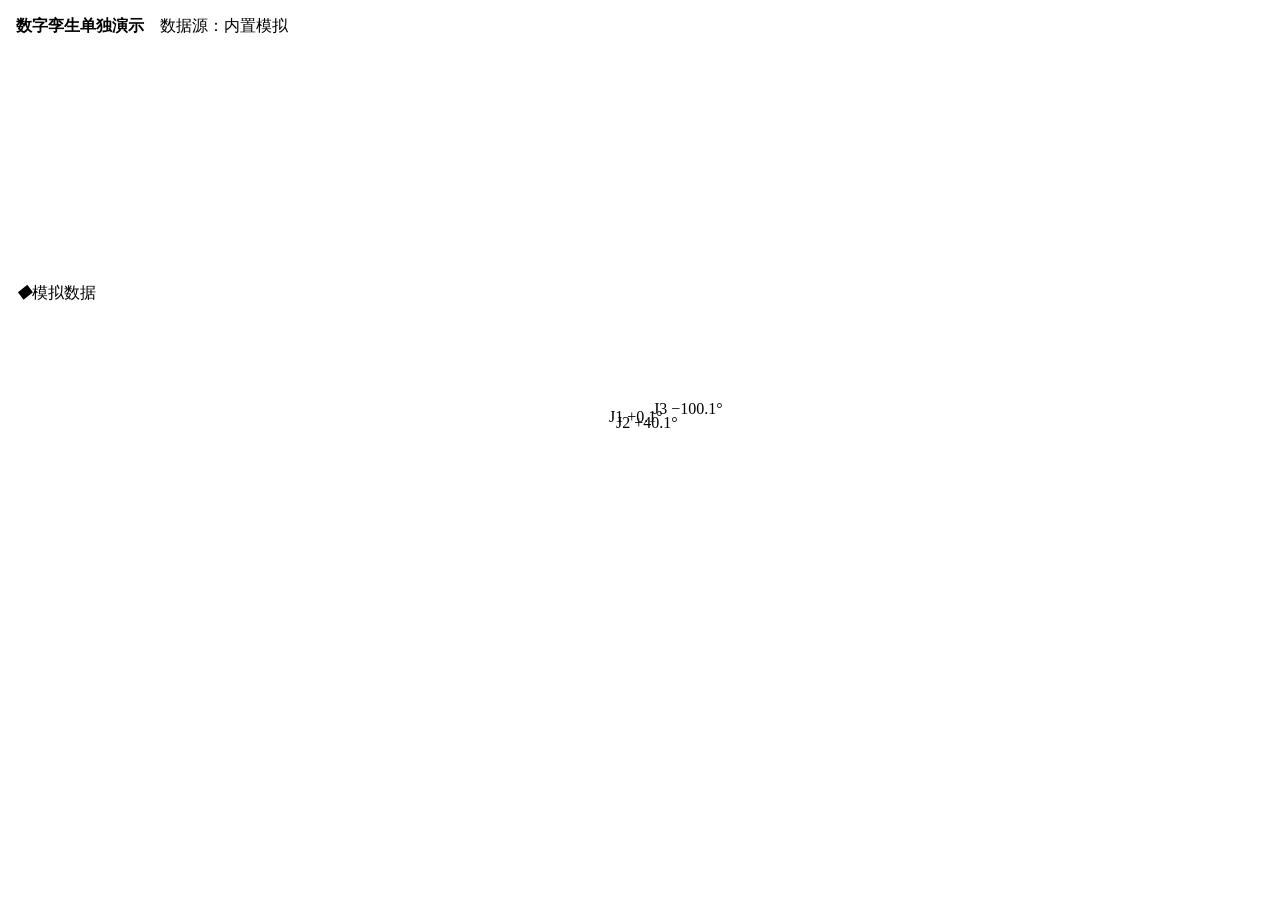
==== rearm/ui/static/modules/twin/demo.html @ 40a6928d "feat(panel): P0-1 机械臂 3D 数字孪生与可替换数据源层 - modules/twin：按 B601-DM 官方 URDF 参数建模（arm-config.js），纯函数正运动学（k" ====
<!doctype html>
<html lang="zh-CN">
<head>
<meta charset="utf-8">
<meta name="viewport" content="width=device-width, initial-scale=1">
<title>ReArm 数字孪生 · 单独演示</title>
<link rel="stylesheet" href="/static/tokens.css">
<link rel="stylesheet" href="/static/modules/twin/twin.css">
<style>
  html,body{height:100%;margin:0;background:var(--bg);color:var(--text);font-family:var(--sans)}
  body{display:grid;grid-template-rows:auto 1fr;gap:12px;padding:16px;box-sizing:border-box}
  header{display:flex;gap:16px;align-items:center;flex-wrap:wrap;color:var(--sub);font-size:var(--fs-md)}
  header b{color:var(--text)}
  label{display:flex;gap:8px;align-items:center;font-family:var(--mono)}
  #stage{border:1px solid var(--line);border-radius:var(--radius);background:var(--panel)}
</style>
</head>
<body>
<!-- 这个页面只加载孪生和数据源两个模块，不加载主面板，用来证明模块可以独立运行。
     ?source=sim（默认）用内置模拟数据；?source=manual 用下面的滑块；?source=device&device=ws://… 接下位机。 -->
<header>
  <b>数字孪生单独演示</b><span id="src"></span>
  <span id="sliders" hidden>
    <label>J1 <input type="range" id="q0" min="-90" max="90" value="0"></label>
    <label>J2 <input type="range" id="q1" min="0" max="110" value="40"></label>
    <label>J3 <input type="range" id="q2" min="-150" max="0" value="-100"></label>
  </span>
</header>
<div id="stage"></div>
<script type="module">
import { createTwin } from "./twin.js";
import { createSource } from "../datasource/index.js";
const params = new URLSearchParams(location.search), kind = params.get("source") || "sim";
const twin = await createTwin(document.getElementById("stage"), { forceFallback: params.get("render") === "2d" });
window.demo = { twin };
document.getElementById("src").textContent = "数据源：" + ({ sim: "内置模拟", manual: "手动滑块", device: "下位机 " + (params.get("device") || "") }[kind] || kind);
if (kind === "manual") {
  const sliders = document.getElementById("sliders"); sliders.hidden = false;
  const send = () => twin.update({ angles_deg: [0, 1, 2].map(i => Number(document.getElementById("q" + i).value)), mode: "sim", online: true, laser: false });
  sliders.oninput = send; send();
} else if (kind !== "none") {
  const source = createSource(kind, kind === "device" ? { url: params.get("device") } : {});
  source.subscribe(frame => twin.update(frame)); source.start(); window.demo.source = source;
}
</script>
</body>
</html>
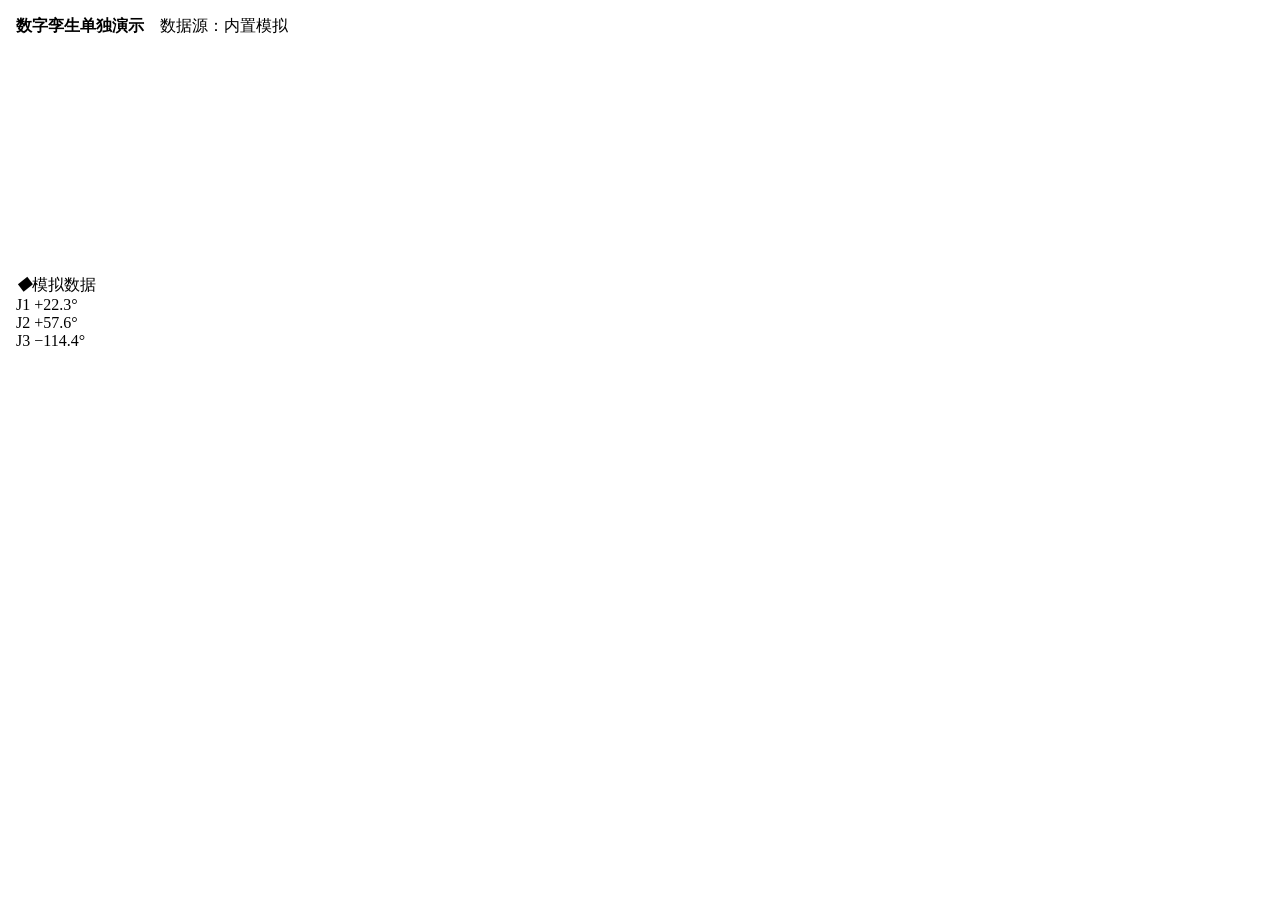
==== commit 66d40cf1: "feat(twin): 用官方 B601-DM 网格的压缩版作为模型外形，失败时退回简化外形 - scripts/build_twin_meshes.py：顶点聚类，43 万面 → 6.5 万面，1." ====
--- a/rearm/ui/static/modules/twin/demo.html
+++ b/rearm/ui/static/modules/twin/demo.html
@@ -31,7 +31,7 @@
 import { createTwin } from "./twin.js";
 import { createSource } from "../datasource/index.js";
 const params = new URLSearchParams(location.search), kind = params.get("source") || "sim";
-const twin = await createTwin(document.getElementById("stage"), { forceFallback: params.get("render") === "2d" });
+const twin = await createTwin(document.getElementById("stage"), { forceFallback: params.get("render") === "2d", skin: params.get("skin") !== "simple" });
 window.demo = { twin };
 document.getElementById("src").textContent = "数据源：" + ({ sim: "内置模拟", manual: "手动滑块", device: "下位机 " + (params.get("device") || "") }[kind] || kind);
 if (kind === "manual") {
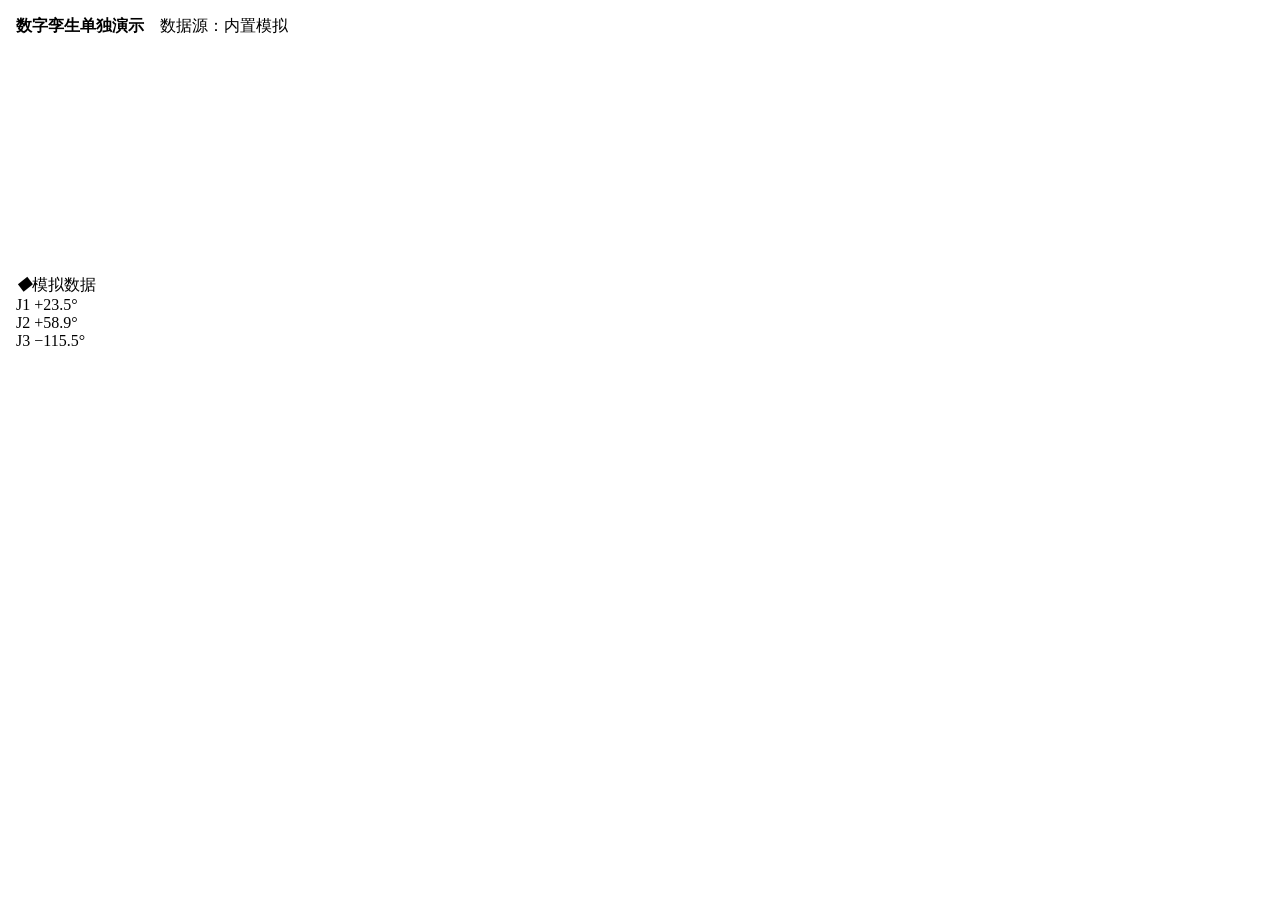
==== commit f5808911: "feat(arm): P0-1 机械臂参数单一来源与 6 轴正运动学入口 - modules/arm/arm-params.js：B601-DM 6 个关节、end_link、夹爪、T_end_tcp" ====
--- a/rearm/ui/static/modules/twin/demo.html
+++ b/rearm/ui/static/modules/twin/demo.html
@@ -12,6 +12,9 @@
   header{display:flex;gap:16px;align-items:center;flex-wrap:wrap;color:var(--sub);font-size:var(--fs-md)}
   header b{color:var(--text)}
   label{display:flex;gap:8px;align-items:center;font-family:var(--mono)}
+  #sliders:not([hidden]){display:flex;gap:12px 20px;flex-wrap:wrap}
+  #sliders label{flex-wrap:wrap}
+  #sliders output{min-width:7ch;text-align:right}
   #stage{border:1px solid var(--line);border-radius:var(--radius);background:var(--panel)}
 </style>
 </head>
@@ -20,23 +23,39 @@
      ?source=sim（默认）用内置模拟数据；?source=manual 用下面的滑块；?source=device&device=ws://… 接下位机。 -->
 <header>
   <b>数字孪生单独演示</b><span id="src"></span>
-  <span id="sliders" hidden>
-    <label>J1 <input type="range" id="q0" min="-90" max="90" value="0"></label>
-    <label>J2 <input type="range" id="q1" min="0" max="110" value="40"></label>
-    <label>J3 <input type="range" id="q2" min="-150" max="0" value="-100"></label>
-  </span>
+  <span id="sliders" hidden></span>
 </header>
 <div id="stage"></div>
 <script type="module">
 import { createTwin } from "./twin.js";
 import { createSource } from "../datasource/index.js";
+import { makeFrame } from "../datasource/frame.js";
+import { ARM_PARAMS } from "../arm/arm-params.js";
 const params = new URLSearchParams(location.search), kind = params.get("source") || "sim";
 const twin = await createTwin(document.getElementById("stage"), { forceFallback: params.get("render") === "2d", skin: params.get("skin") !== "simple" });
 window.demo = { twin };
 document.getElementById("src").textContent = "数据源：" + ({ sim: "内置模拟", manual: "手动滑块", device: "下位机 " + (params.get("device") || "") }[kind] || kind);
 if (kind === "manual") {
   const sliders = document.getElementById("sliders"); sliders.hidden = false;
-  const send = () => twin.update({ angles_deg: [0, 1, 2].map(i => Number(document.getElementById("q" + i).value)), mode: "sim", online: true, laser: false });
+  // 显示度，发送 URDF rad；不经过旧面板映射。初始取各轴限位中点。
+  const controls = ARM_PARAMS.joints.map((joint, i) => ({ id: "q" + i, label: joint.label,
+    range: joint.limit, value: (joint.limit[0] + joint.limit[1]) / 2, scale: 180 / Math.PI, unit: "°" }));
+  controls.push({ id: "gripper", label: "夹爪开口", range: ARM_PARAMS.gripper.openingMm, value: 0, scale: 1, unit: " mm" });
+  for (const c of controls) {
+    const label = document.createElement("label"), input = document.createElement("input"), output = document.createElement("output");
+    label.textContent = c.label; input.type = "range"; input.id = c.id;
+    input.min = c.range[0]; input.max = c.range[1]; input.step = "any"; input.value = c.value;
+    output.htmlFor = c.id;
+    label.append(input, output); sliders.append(label); c.input = input; c.output = output;
+  }
+  const send = () => {
+    for (const c of controls) {
+      c.output.textContent = (Number(c.input.value) * c.scale).toFixed(1) + c.unit;
+      c.input.setAttribute("aria-valuetext", c.output.textContent);
+    }
+    twin.update(makeFrame({ q_rad: controls.slice(0, 6).map(c => Number(c.input.value)),
+      gripper_mm: Number(controls[6].input.value), mode: "sim", online: true, laser: false }));
+  };
   sliders.oninput = send; send();
 } else if (kind !== "none") {
   const source = createSource(kind, kind === "device" ? { url: params.get("device") } : {});
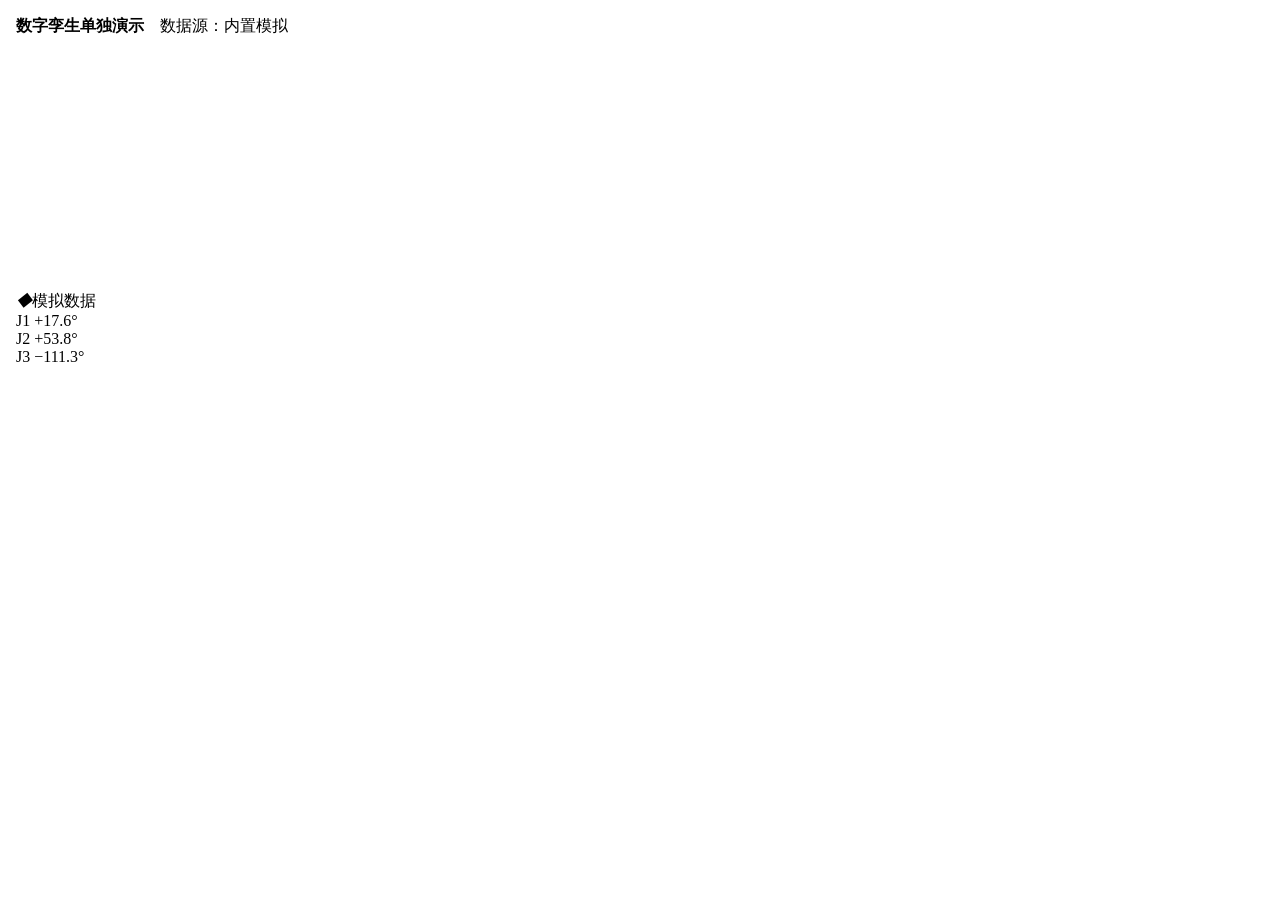
==== commit 9186e0ad: "feat(twin): P0-1 夹爪换成自制矩形夹指（STEP 转网格），可切回官方夹指 - scripts/build_gripper_mesh.py：gmsh 三角化 hardware/grip" ====
--- a/rearm/ui/static/modules/twin/demo.html
+++ b/rearm/ui/static/modules/twin/demo.html
@@ -20,7 +20,8 @@
 </head>
 <body>
 <!-- 这个页面只加载孪生和数据源两个模块，不加载主面板，用来证明模块可以独立运行。
-     ?source=sim（默认）用内置模拟数据；?source=manual 用下面的滑块；?source=device&device=ws://… 接下位机。 -->
+     ?source=sim（默认）用内置模拟数据；?source=manual 用下面的滑块；?source=device&device=ws://… 接下位机。
+     默认自制矩形夹指；?gripper=official 切回官方尖头指。 -->
 <header>
   <b>数字孪生单独演示</b><span id="src"></span>
   <span id="sliders" hidden></span>
@@ -32,7 +33,7 @@
 import { makeFrame } from "../datasource/frame.js";
 import { ARM_PARAMS } from "../arm/arm-params.js";
 const params = new URLSearchParams(location.search), kind = params.get("source") || "sim";
-const twin = await createTwin(document.getElementById("stage"), { forceFallback: params.get("render") === "2d", skin: params.get("skin") !== "simple" });
+const twin = await createTwin(document.getElementById("stage"), { forceFallback: params.get("render") === "2d", skin: params.get("skin") !== "simple", gripper: params.get("gripper") === "official" ? "official" : "custom" });
 window.demo = { twin };
 document.getElementById("src").textContent = "数据源：" + ({ sim: "内置模拟", manual: "手动滑块", device: "下位机 " + (params.get("device") || "") }[kind] || kind);
 if (kind === "manual") {
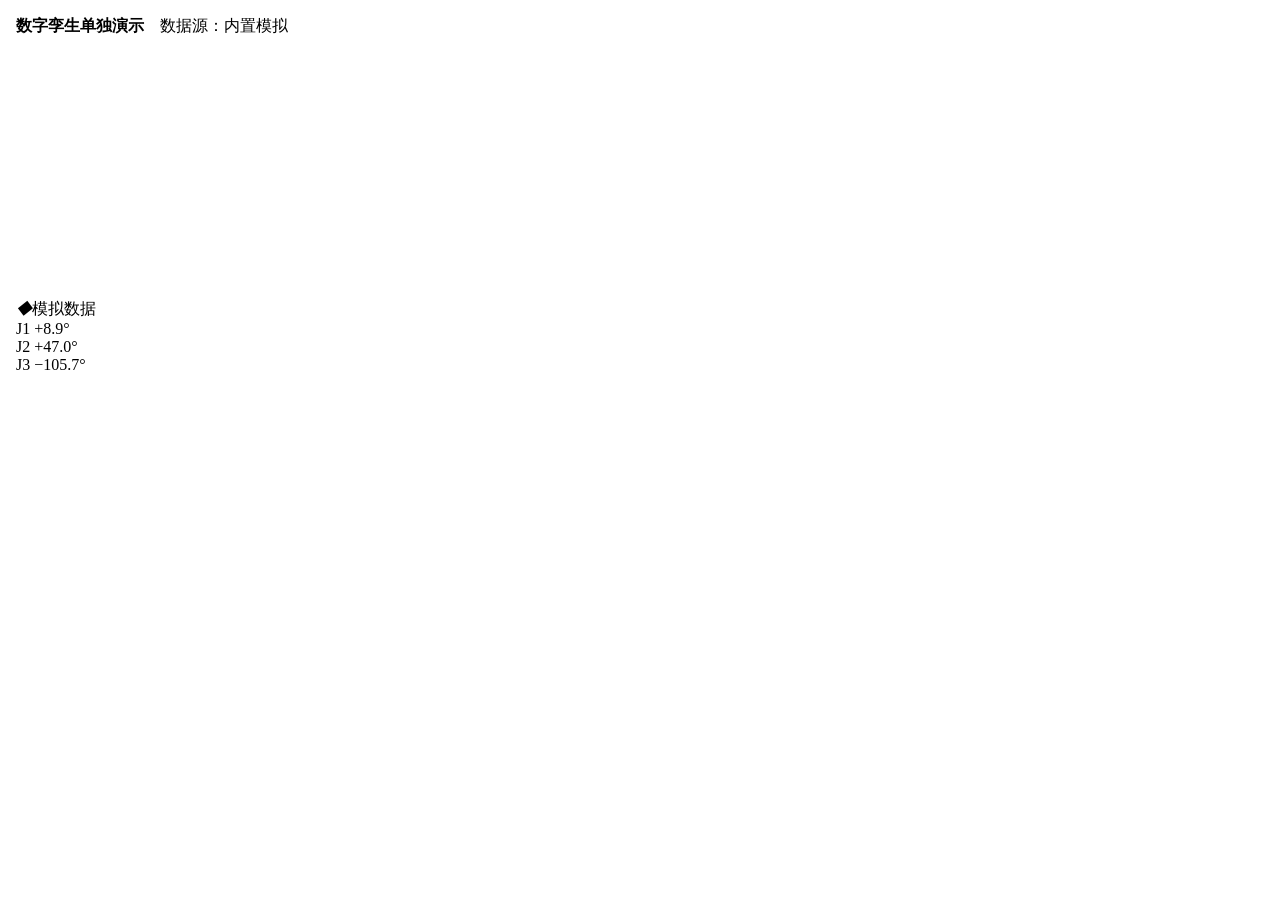
==== commit c029636e: "feat(twin): P0-1 孪生里画相机、激光、轨迹与光点 - 相机机身与视锥、激光头按 endPoses 跟随末端；激光开时沿 laserRay 画光束 - twin.setOverlay：示" ====
--- a/rearm/ui/static/modules/twin/demo.html
+++ b/rearm/ui/static/modules/twin/demo.html
@@ -15,16 +15,21 @@
   #sliders:not([hidden]){display:flex;gap:12px 20px;flex-wrap:wrap}
   #sliders label{flex-wrap:wrap}
   #sliders output{min-width:7ch;text-align:right}
+  #manual-actions:not([hidden]){display:flex;gap:16px;align-items:center;flex-wrap:wrap}
+  button{font:inherit;color:var(--text);background:var(--panel2);border:1px solid var(--line2);border-radius:4px;padding:6px 10px;cursor:pointer}
+  button:hover{background:var(--hover)}
+  button:focus-visible,input:focus-visible{outline:2px solid var(--accent);outline-offset:3px}
   #stage{border:1px solid var(--line);border-radius:var(--radius);background:var(--panel)}
 </style>
 </head>
 <body>
 <!-- 这个页面只加载孪生和数据源两个模块，不加载主面板，用来证明模块可以独立运行。
      ?source=sim（默认）用内置模拟数据；?source=manual 用下面的滑块；?source=device&device=ws://… 接下位机。
-     默认自制矩形夹指；?gripper=official 切回官方尖头指。 -->
+     默认自制矩形夹指；?gripper=official 切回官方尖头指；?view=gripper 跟随 TCP 看近景。 -->
 <header>
   <b>数字孪生单独演示</b><span id="src"></span>
   <span id="sliders" hidden></span>
+  <span id="manual-actions" hidden><label><input id="laser" type="checkbox">激光</label><button id="overlay-demo" type="button">演示叠加</button></span>
 </header>
 <div id="stage"></div>
 <script type="module">
@@ -32,12 +37,16 @@
 import { createSource } from "../datasource/index.js";
 import { makeFrame } from "../datasource/frame.js";
 import { ARM_PARAMS } from "../arm/arm-params.js";
+import { buildPath } from "../arm/trajectory.js";
+import { laserRay } from "../arm/fk.js";
 const params = new URLSearchParams(location.search), kind = params.get("source") || "sim";
-const twin = await createTwin(document.getElementById("stage"), { forceFallback: params.get("render") === "2d", skin: params.get("skin") !== "simple", gripper: params.get("gripper") === "official" ? "official" : "custom" });
+const twin = await createTwin(document.getElementById("stage"), { forceFallback: params.get("render") === "2d", skin: params.get("skin") !== "simple", gripper: params.get("gripper") === "official" ? "official" : "custom", view: params.get("view") === "gripper" ? "gripper" : "arm" });
 window.demo = { twin };
 document.getElementById("src").textContent = "数据源：" + ({ sim: "内置模拟", manual: "手动滑块", device: "下位机 " + (params.get("device") || "") }[kind] || kind);
 if (kind === "manual") {
   const sliders = document.getElementById("sliders"); sliders.hidden = false;
+  document.getElementById("manual-actions").hidden = false;
+  const laser = document.getElementById("laser");
   // 显示度，发送 URDF rad；不经过旧面板映射。初始取各轴限位中点。
   const controls = ARM_PARAMS.joints.map((joint, i) => ({ id: "q" + i, label: joint.label,
     range: joint.limit, value: (joint.limit[0] + joint.limit[1]) / 2, scale: 180 / Math.PI, unit: "°" }));
@@ -55,9 +64,22 @@
       c.input.setAttribute("aria-valuetext", c.output.textContent);
     }
     twin.update(makeFrame({ q_rad: controls.slice(0, 6).map(c => Number(c.input.value)),
-      gripper_mm: Number(controls[6].input.value), mode: "sim", online: true, laser: false }));
+      gripper_mm: Number(controls[6].input.value), mode: "sim", online: true, laser: laser.checked }));
   };
-  sliders.oninput = send; send();
+  sliders.oninput = send; laser.onchange = send; send();
+  document.getElementById("overlay-demo").onclick = () => {
+    const q = controls.slice(0, 6).map(c => Number(c.input.value)), t = Date.now();
+    const bounded = (value, i) => Math.max(ARM_PARAMS.joints[i].limit[0], Math.min(ARM_PARAMS.joints[i].limit[1], value));
+    const samples = Array.from({ length: 41 }, (_, i) => ({ t: t + i * 50,
+      q: q.map((v, axis) => bounded(v + (axis === 0 ? (i - 20) * 0.004 : axis === 1 ? Math.sin((i - 20) * Math.PI / 40) * 0.05 : 0), axis)) }));
+    const demoPath = buildPath(ARM_PARAMS, samples).segments;
+    const runPath = buildPath(ARM_PARAMS, samples.map(s => ({ ...s, q: s.q.map((v, i) => bounded(v + (i === 1 ? 0.012 : 0), i)) }))).segments;
+    const points = demoPath.flat(), ray = laserRay(ARM_PARAMS, q);
+    const measured = ray.origin.map((v, i) => v + ray.direction[i] * 0.13);
+    twin.setOverlay({ demoPath, runPath,
+      nodes: [0, 20, 40].map((index, i) => ({ id: i + 1, p: points[index].p, current: i === 1 })),
+      spots: { measured, reference: measured.map((v, i) => v + (i === 2 ? 0.0032 : 0)), deviation_mm: 3.2 } });
+  };
 } else if (kind !== "none") {
   const source = createSource(kind, kind === "device" ? { url: params.get("device") } : {});
   source.subscribe(frame => twin.update(frame)); source.start(); window.demo.source = source;
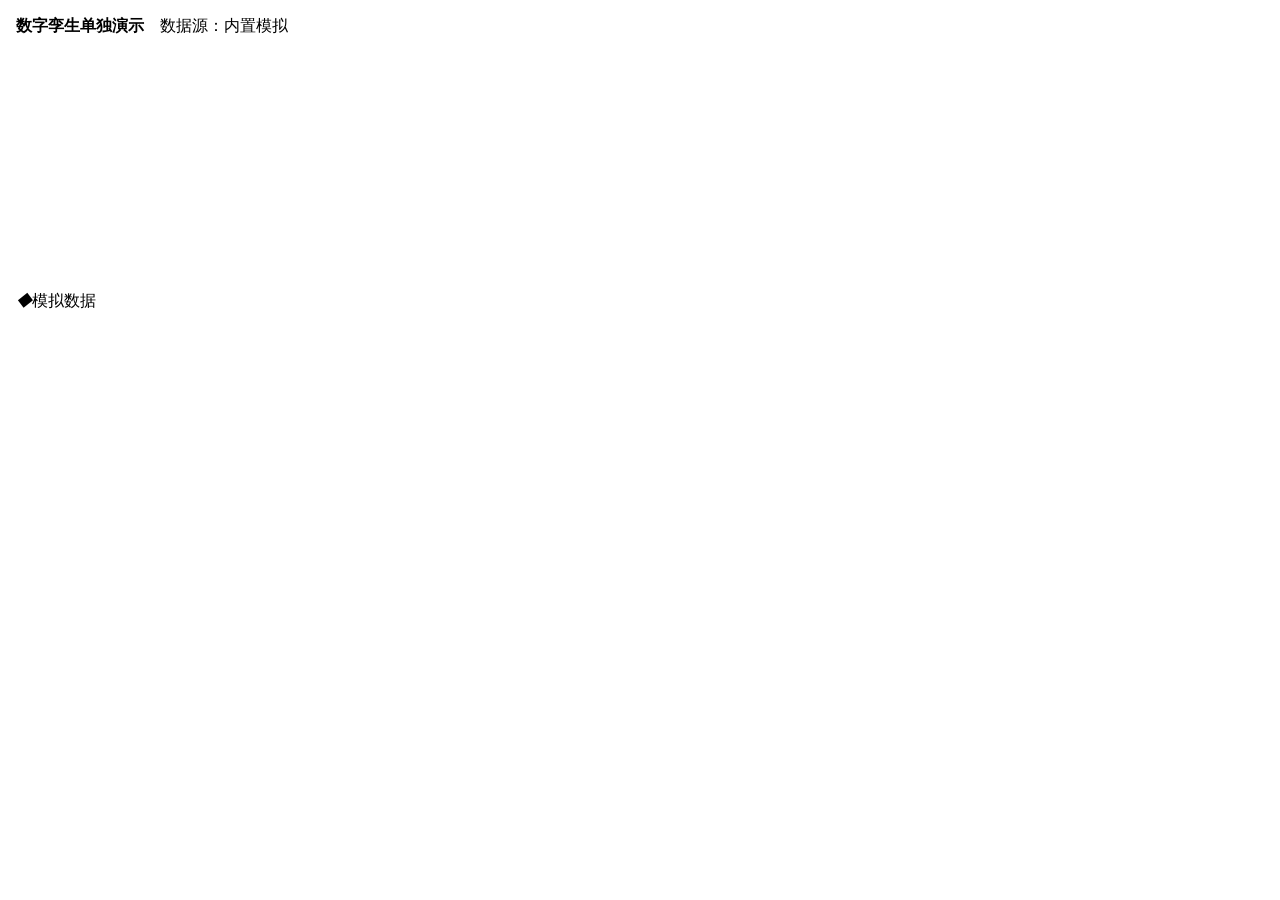
==== commit c4488538: "feat(console): 后端只读接入、数字孪生对齐真机、交互动效优化 后端只读接入（第一档） - 服务端 --backend URL：/backend/* 转发真机后端面板，白名单只放行 est" ====
--- a/rearm/ui/static/modules/twin/demo.html
+++ b/rearm/ui/static/modules/twin/demo.html
@@ -29,7 +29,7 @@
 <header>
   <b>数字孪生单独演示</b><span id="src"></span>
   <span id="sliders" hidden></span>
-  <span id="manual-actions" hidden><label><input id="laser" type="checkbox">激光</label><button id="overlay-demo" type="button">演示叠加</button></span>
+  <span id="manual-actions" hidden><button id="overlay-demo" type="button">演示叠加</button></span>
 </header>
 <div id="stage"></div>
 <script type="module">
@@ -38,7 +38,6 @@
 import { makeFrame } from "../datasource/frame.js";
 import { ARM_PARAMS } from "../arm/arm-params.js";
 import { buildPath } from "../arm/trajectory.js";
-import { laserRay } from "../arm/fk.js";
 const params = new URLSearchParams(location.search), kind = params.get("source") || "sim";
 const twin = await createTwin(document.getElementById("stage"), { forceFallback: params.get("render") === "2d", skin: params.get("skin") !== "simple", gripper: params.get("gripper") === "official" ? "official" : "custom", view: params.get("view") === "gripper" ? "gripper" : "arm" });
 window.demo = { twin };
@@ -46,7 +45,6 @@
 if (kind === "manual") {
   const sliders = document.getElementById("sliders"); sliders.hidden = false;
   document.getElementById("manual-actions").hidden = false;
-  const laser = document.getElementById("laser");
   // 显示度，发送 URDF rad；不经过旧面板映射。初始取各轴限位中点。
   const controls = ARM_PARAMS.joints.map((joint, i) => ({ id: "q" + i, label: joint.label,
     range: joint.limit, value: (joint.limit[0] + joint.limit[1]) / 2, scale: 180 / Math.PI, unit: "°" }));
@@ -64,9 +62,9 @@
       c.input.setAttribute("aria-valuetext", c.output.textContent);
     }
     twin.update(makeFrame({ q_rad: controls.slice(0, 6).map(c => Number(c.input.value)),
-      gripper_mm: Number(controls[6].input.value), mode: "sim", online: true, laser: laser.checked }));
+      gripper_mm: Number(controls[6].input.value), mode: "sim", online: true }));
   };
-  sliders.oninput = send; laser.onchange = send; send();
+  sliders.oninput = send; send();
   document.getElementById("overlay-demo").onclick = () => {
     const q = controls.slice(0, 6).map(c => Number(c.input.value)), t = Date.now();
     const bounded = (value, i) => Math.max(ARM_PARAMS.joints[i].limit[0], Math.min(ARM_PARAMS.joints[i].limit[1], value));
@@ -74,8 +72,7 @@
       q: q.map((v, axis) => bounded(v + (axis === 0 ? (i - 20) * 0.004 : axis === 1 ? Math.sin((i - 20) * Math.PI / 40) * 0.05 : 0), axis)) }));
     const demoPath = buildPath(ARM_PARAMS, samples).segments;
     const runPath = buildPath(ARM_PARAMS, samples.map(s => ({ ...s, q: s.q.map((v, i) => bounded(v + (i === 1 ? 0.012 : 0), i)) }))).segments;
-    const points = demoPath.flat(), ray = laserRay(ARM_PARAMS, q);
-    const measured = ray.origin.map((v, i) => v + ray.direction[i] * 0.13);
+    const points = demoPath.flat(), measured = runPath.flat()[20].p;
     twin.setOverlay({ demoPath, runPath,
       nodes: [0, 20, 40].map((index, i) => ({ id: i + 1, p: points[index].p, current: i === 1 })),
       spots: { measured, reference: measured.map((v, i) => v + (i === 2 ? 0.0032 : 0)), deviation_mm: 3.2 } });
